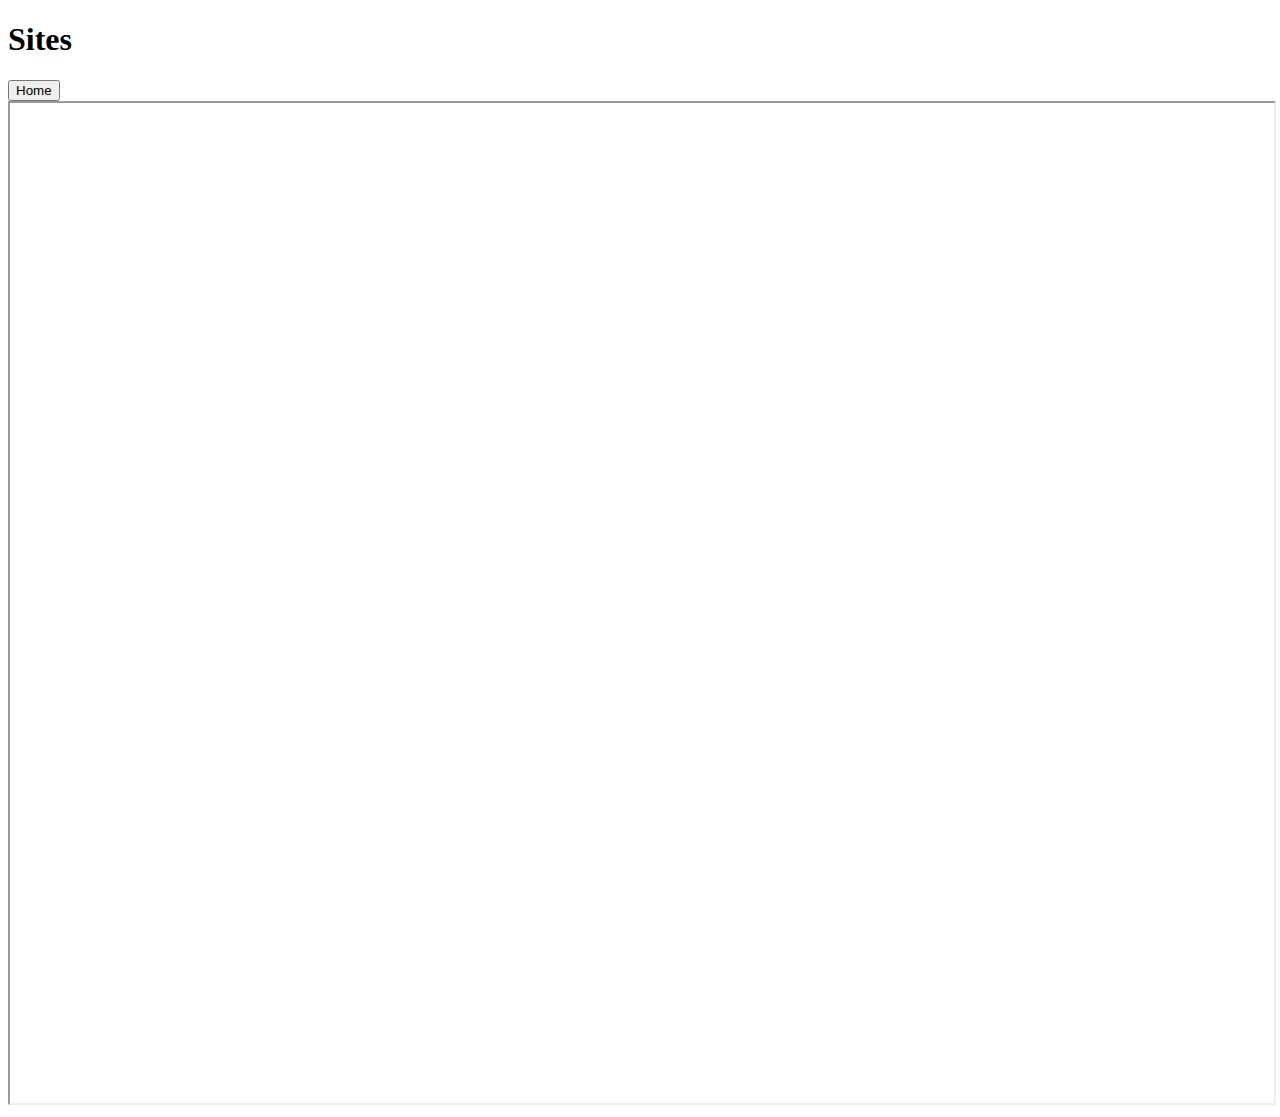
==== Project9GeoLocationFinal/src/main/resources/templates/map.html @ b11e2b4a "Project 9" ====
<!DOCTYPE html>
<html lang="en" xmlns="http://www.w3.org/1999/xhtml"
	xmlns:th="http://www.thymeleaf.org"
	xmlns:sec="http://www.thymeleaf.org/thymeleaf-extras-springsecurity3"
	xmlns:layout="http://www.ultraq.net.nz/thymeleaf/layout">

<head>

<meta http-equiv="X-UA-Compatible" content="IE=edge" />
<script type="text/javascript"></script>

<meta charset="UTF-8">
<title>Sites</title>
</head>

<body>
	<h1>Sites</h1>
	<button id="myButton" class="float-left submit-button" >Home</button>

<script type="text/javascript">
    document.getElementById("myButton").onclick = function () {
        location.href = "/Home";
    };
</script>
	
	


	<iframe height=1000 width=100% th:src="${urll}"></iframe>

	<!-- 
	<iframe height=1000 width=100% th:src="@{urll}"></iframe>
	
		<div class="gmap_canvas">
			<iframe width="600" height="500" id="gmap_canvas"
				src="https://nominatim.openstreetmap.org/ui/search.html?q=bangalore" frameborder="0" scrolling="no"
				marginheight="0" marginwidth="0"></iframe>
		</div>
		-->
</body>

</html>
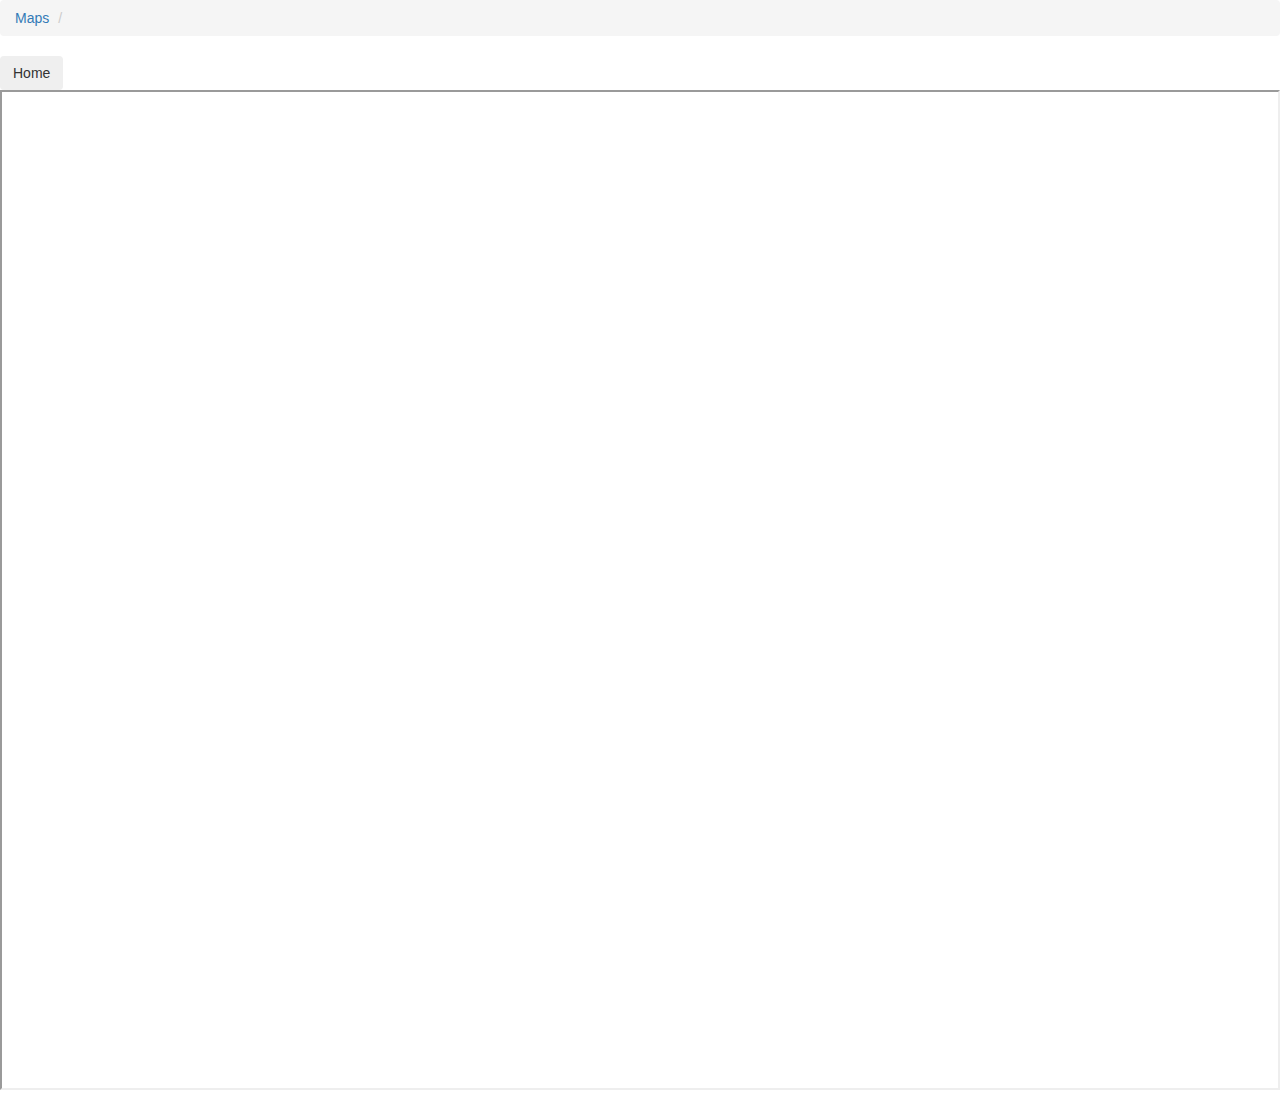
==== commit 4d20deaa: "Updated maps frontend style" ====
--- a/Project9GeoLocationFinal/src/main/resources/templates/map.html
+++ b/Project9GeoLocationFinal/src/main/resources/templates/map.html
@@ -1,42 +1,54 @@
 <!DOCTYPE html>
-<html lang="en" xmlns="http://www.w3.org/1999/xhtml"
-	xmlns:th="http://www.thymeleaf.org"
-	xmlns:sec="http://www.thymeleaf.org/thymeleaf-extras-springsecurity3"
-	xmlns:layout="http://www.ultraq.net.nz/thymeleaf/layout">
+<html lang="en" xmlns="http://www.w3.org/1999/xhtml" xmlns:th="http://www.thymeleaf.org"
+  xmlns:sec="http://www.thymeleaf.org/thymeleaf-extras-springsecurity3"
+  xmlns:layout="http://www.ultraq.net.nz/thymeleaf/layout">
 
 <head>
 
-<meta http-equiv="X-UA-Compatible" content="IE=edge" />
-<script type="text/javascript"></script>
+  <meta charset="UTF-8">
+  <meta name="viewport" content="width=device-width, initial-scale=1.0">
+  <title>Welcome</title>
+  <link rel="stylesheet" href="https://maxcdn.bootstrapcdn.com/bootstrap/3.4.1/css/bootstrap.min.css">
+  <script src="https://ajax.googleapis.com/ajax/libs/jquery/3.7.1/jquery.min.js"></script>
+  <script src="https://maxcdn.bootstrapcdn.com/bootstrap/3.4.1/js/bootstrap.min.js"></script>
+  <link rel="stylesheet" type="text/css" href="style.css" />
 
-<meta charset="UTF-8">
-<title>Sites</title>
+  <meta http-equiv="X-UA-Compatible" content="IE=edge" />
+  <script type="text/javascript"></script>
+
+  <meta charset="UTF-8">
+  <title>MapView</title>
 </head>
 
 <body>
-	<h1>Sites</h1>
-	<button id="myButton" class="float-left submit-button" >Home</button>
+  <nav aria-label="breadcrumb">
+    <ol class="breadcrumb">
+      <li class="breadcrumb-item"><a href="#">Maps</a></li>
+      <li class="breadcrumb-item active" aria-current="page" th:text="${Location}"></li>
+    </ol>
+  </nav>
+  <button id="myButton" class="btn btn-outline-success my-2 my-sm-0" >Home</button>
 
-<script type="text/javascript">
+  <script type="text/javascript">
     document.getElementById("myButton").onclick = function () {
-        location.href = "/Home";
+      location.href = "/Home";
     };
-</script>
-	
-	
+  </script>
 
 
-	<iframe height=1000 width=100% th:src="${urll}"></iframe>
 
-	<!-- 
-	<iframe height=1000 width=100% th:src="@{urll}"></iframe>
-	
-		<div class="gmap_canvas">
-			<iframe width="600" height="500" id="gmap_canvas"
-				src="https://nominatim.openstreetmap.org/ui/search.html?q=bangalore" frameborder="0" scrolling="no"
-				marginheight="0" marginwidth="0"></iframe>
-		</div>
-		-->
+
+  <iframe height=1000 width=100% th:src="${urll}"></iframe>
+
+  <!-- 
+    <iframe height=1000 width=100% th:src="@{urll}"></iframe>
+    
+      <div class="gmap_canvas">
+        <iframe width="600" height="500" id="gmap_canvas"
+          src="https://nominatim.openstreetmap.org/ui/search.html?q=bangalore" frameborder="0" scrolling="no"
+          marginheight="0" marginwidth="0"></iframe>
+      </div>
+      -->
 </body>
 
 </html>